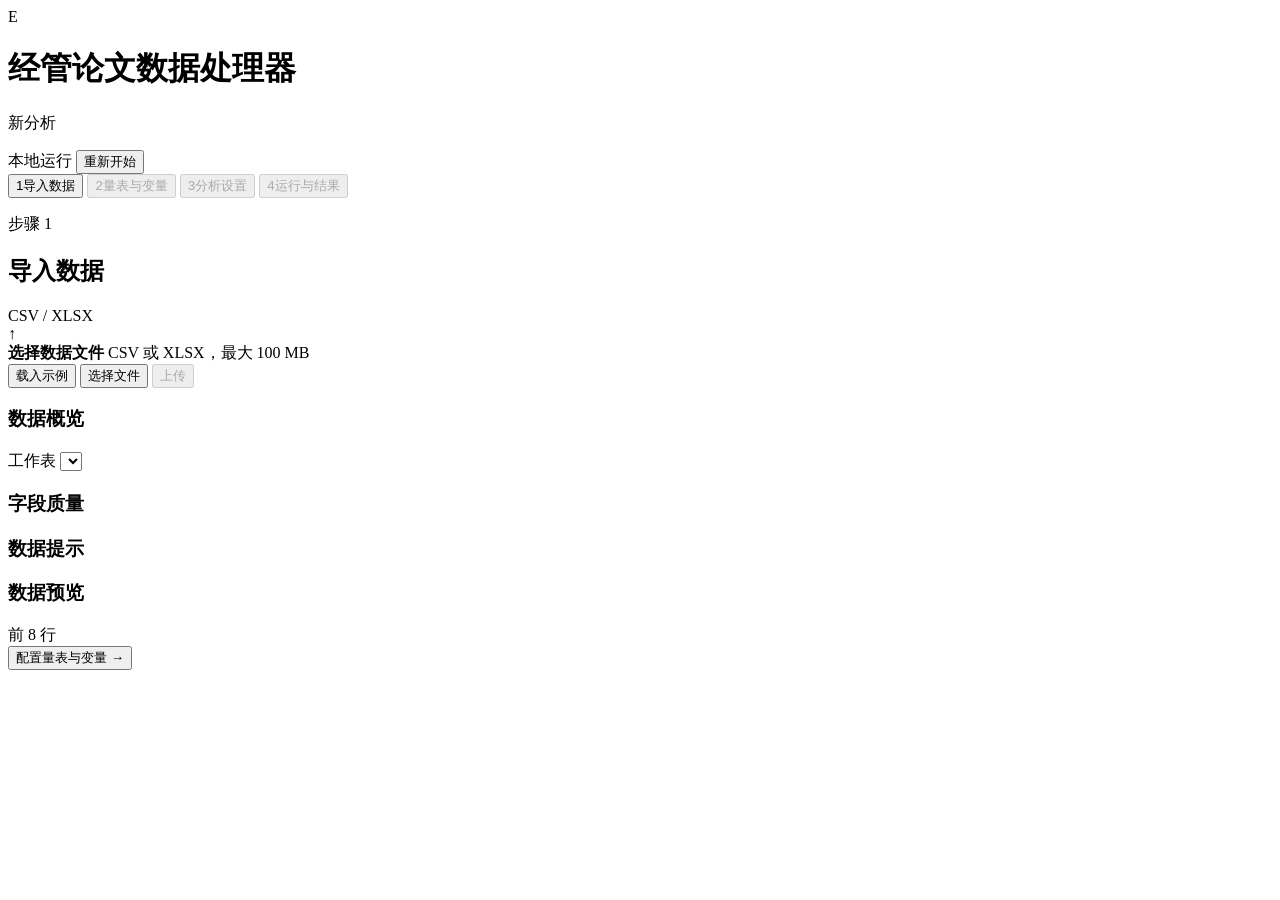
==== app/templates/index.html @ cfa17cdb "Initial release of economics paper analyzer" ====
<!doctype html>
<html lang="zh-CN">
<head>
  <meta charset="utf-8">
  <meta name="viewport" content="width=device-width, initial-scale=1">
  <meta name="color-scheme" content="light">
  <meta name="theme-color" content="#ffffff">
  <title>经管论文数据处理器</title>
  <link rel="stylesheet" href="/static/app.css">
</head>
<body>
  <div class="app-shell">
    <header class="topbar">
      <div class="brand-block">
        <div class="brand-mark" aria-hidden="true">E</div>
        <div>
          <h1>经管论文数据处理器</h1>
          <p id="datasetContext">新分析</p>
        </div>
      </div>
      <div class="topbar-actions">
        <span class="local-status"><span aria-hidden="true"></span>本地运行</span>
        <button class="button button-quiet" type="button" id="resetButton">重新开始</button>
      </div>
    </header>

    <nav class="step-nav" aria-label="分析步骤">
      <button class="step-tab is-active" type="button" data-step-target="upload" aria-current="step">
        <span class="step-number">1</span><span>导入数据</span>
      </button>
      <button class="step-tab" type="button" data-step-target="variables" disabled>
        <span class="step-number">2</span><span>量表与变量</span>
      </button>
      <button class="step-tab" type="button" data-step-target="analysis" disabled>
        <span class="step-number">3</span><span>分析设置</span>
      </button>
      <button class="step-tab" type="button" data-step-target="results" disabled>
        <span class="step-number">4</span><span>运行与结果</span>
      </button>
    </nav>

    <main class="main-content">
      <section class="step-panel is-active" id="step-upload" data-step="upload" aria-labelledby="uploadTitle">
        <div class="section-heading">
          <div>
            <p class="eyebrow">步骤 1</p>
            <h2 id="uploadTitle">导入数据</h2>
          </div>
          <div class="heading-meta" id="uploadState">CSV / XLSX</div>
        </div>

        <div class="upload-zone" id="uploadZone">
          <input type="file" id="fileInput" accept=".csv,.xlsx,text/csv,application/vnd.openxmlformats-officedocument.spreadsheetml.sheet" hidden>
          <div class="upload-symbol" aria-hidden="true">↑</div>
          <div class="upload-copy">
            <strong id="fileLabel">选择数据文件</strong>
            <span id="fileMeta">CSV 或 XLSX，最大 100 MB</span>
          </div>
          <div class="upload-actions">
            <button class="button button-quiet" type="button" id="demoButton">载入示例</button>
            <button class="button button-secondary" type="button" id="chooseFileButton">选择文件</button>
            <button class="button button-primary" type="button" id="uploadButton" disabled>上传</button>
          </div>
        </div>
        <div class="inline-alert is-hidden" id="uploadError" role="alert"></div>

        <div class="data-review is-hidden" id="dataReview">
          <div class="review-toolbar">
            <div>
              <h3>数据概览</h3>
              <span id="dataCaption"></span>
            </div>
            <label class="compact-field is-hidden" id="sheetField">
              <span>工作表</span>
              <select id="sheetSelect"></select>
            </label>
          </div>

          <dl class="stat-strip" id="qualityStats"></dl>

          <div class="quality-layout">
            <div class="quality-panel">
              <div class="subheading-row">
                <h3>字段质量</h3>
                <span id="columnCount"></span>
              </div>
              <div class="column-list" id="columnQuality"></div>
            </div>
            <div class="quality-panel">
              <div class="subheading-row">
                <h3>数据提示</h3>
                <span id="warningCount"></span>
              </div>
              <ul class="diagnostic-list" id="dataWarnings"></ul>
            </div>
          </div>

          <div class="preview-panel">
            <div class="subheading-row">
              <h3>数据预览</h3>
              <span>前 8 行</span>
            </div>
            <div class="table-scroll">
              <table id="previewTable">
                <thead></thead>
                <tbody></tbody>
              </table>
            </div>
          </div>

          <div class="step-actions">
            <span></span>
            <button class="button button-primary" type="button" data-next-step="variables">配置量表与变量 <span aria-hidden="true">→</span></button>
          </div>
        </div>
      </section>

      <section class="step-panel" id="step-variables" data-step="variables" aria-labelledby="variablesTitle" hidden>
        <div class="section-heading">
          <div>
            <p class="eyebrow">步骤 2</p>
            <h2 id="variablesTitle">量表与变量</h2>
          </div>
          <button class="button button-secondary" type="button" id="addScaleButton"><span aria-hidden="true">＋</span> 添加量表</button>
        </div>

        <div class="workspace-grid scale-workspace">
          <div class="workspace-main">
            <div class="subheading-row section-divider-heading">
              <div>
                <h3>量表构建</h3>
                <span id="scaleCount">0 个量表</span>
              </div>
            </div>
            <div class="scale-list" id="scaleList"></div>
            <div class="empty-state" id="scaleEmpty">
              <span aria-hidden="true">＋</span>
              <strong>尚未添加量表</strong>
            </div>
          </div>

          <aside class="workspace-aside variable-panel" aria-labelledby="rolesTitle">
            <div class="subheading-row section-divider-heading">
              <h3 id="rolesTitle">变量角色</h3>
              <span>模型变量</span>
            </div>
            <div class="field-stack">
              <label class="field required-field">
                <span>自变量 X</span>
                <select id="roleX" required></select>
              </label>
              <label class="field required-field">
                <span>因变量 Y</span>
                <select id="roleY" required></select>
              </label>
              <label class="field">
                <span>中介变量 M</span>
                <select id="roleM"></select>
              </label>
              <label class="field">
                <span>调节变量 W</span>
                <select id="roleW"></select>
              </label>
              <label class="field">
                <span>控制变量</span>
                <select id="roleControls" multiple size="6"></select>
              </label>
            </div>
          </aside>
        </div>

        <div class="inline-alert is-hidden" id="variableError" role="alert"></div>
        <div class="step-actions">
          <button class="button button-quiet" type="button" data-prev-step="upload"><span aria-hidden="true">←</span> 返回</button>
          <button class="button button-primary" type="button" id="variablesNext">设置分析方案 <span aria-hidden="true">→</span></button>
        </div>
      </section>

      <section class="step-panel" id="step-analysis" data-step="analysis" aria-labelledby="analysisTitle" hidden>
        <div class="section-heading">
          <div>
            <p class="eyebrow">步骤 3</p>
            <h2 id="analysisTitle">分析设置</h2>
          </div>
          <span class="selection-count" id="analysisCount">0 项分析</span>
        </div>

        <div class="analysis-layout">
          <div class="analysis-block">
            <div class="section-divider-heading">
              <h3>分析项目</h3>
            </div>
            <div class="toggle-list" id="analysisToggles">
              <label class="toggle-row">
                <span><strong>验证性因子分析</strong><small>CFA</small></span>
                <input type="checkbox" name="analysis" value="cfa" checked>
              </label>
              <label class="toggle-row">
                <span><strong>Harman 单因子检验</strong><small>降维法</small></span>
                <input type="checkbox" name="analysis" value="harman" checked>
              </label>
              <label class="toggle-row">
                <span><strong>未测量潜在方法因子</strong><small>ULMC</small></span>
                <input type="checkbox" name="analysis" value="ulmc" checked>
              </label>
              <label class="toggle-row">
                <span><strong>描述性统计与相关</strong><small>均值、标准差与相关矩阵</small></span>
                <input type="checkbox" name="analysis" value="descriptives" checked>
              </label>
              <label class="toggle-row">
                <span><strong>回归分析</strong><small>主效应模型</small></span>
                <input type="checkbox" name="analysis" value="regression" checked>
              </label>
              <label class="toggle-row">
                <span><strong>中介回归与效应检验</strong><small>间接效应</small></span>
                <input type="checkbox" name="analysis" value="mediation" checked>
              </label>
              <label class="toggle-row">
                <span><strong>调节回归与效应检验</strong><small>交互项与简单斜率图</small></span>
                <input type="checkbox" name="analysis" value="moderation" checked>
              </label>
              <label class="toggle-row">
                <span><strong>被调节的中介效应</strong><small>条件间接效应</small></span>
                <input type="checkbox" name="analysis" value="moderated_mediation" checked>
              </label>
            </div>
          </div>

          <div class="settings-column">
            <div class="analysis-block">
              <div class="section-divider-heading">
                <h3>模型设置</h3>
              </div>
              <fieldset class="segmented-field" id="stageFieldset">
                <legend>调节阶段</legend>
                <div class="segmented-control">
                  <label><input type="radio" name="moderatedStage" value="first" checked><span>第一阶段</span></label>
                  <label><input type="radio" name="moderatedStage" value="second"><span>第二阶段</span></label>
                </div>
              </fieldset>
              <label class="field">
                <span>相关系数</span>
                <select id="correlationMethod">
                  <option value="pearson">Pearson</option>
                  <option value="spearman">Spearman</option>
                </select>
              </label>
              <label class="field">
                <span>Harman 判定阈值（%）</span>
                <input type="number" id="harmanThreshold" value="40" min="0" max="100" step="1">
              </label>
            </div>

            <div class="analysis-block">
              <div class="section-divider-heading">
                <h3>统计推断</h3>
              </div>
              <div class="form-grid two-columns">
                <label class="field">
                  <span>显著性水平 α</span>
                  <input type="number" id="alphaInput" value="0.05" min="0.001" max="0.499" step="0.01">
                </label>
                <label class="field">
                  <span>Bootstrap 次数</span>
                  <input type="number" id="bootstrapInput" value="5000" min="200" max="20000" step="100">
                </label>
                <label class="field">
                  <span>随机种子</span>
                  <input type="number" id="seedInput" value="20260730" step="1">
                </label>
                <label class="field">
                  <span>置信区间</span>
                  <select id="ciMethod">
                    <option value="bca">BCa</option>
                    <option value="percentile">Percentile</option>
                  </select>
                </label>
                <label class="field full-span">
                  <span>标准误</span>
                  <select id="robustSe">
                    <option value="HC3">HC3 稳健标准误</option>
                    <option value="classical">经典标准误</option>
                  </select>
                </label>
              </div>
            </div>
          </div>
        </div>

        <div class="inline-alert is-hidden" id="analysisError" role="alert"></div>
        <div class="step-actions">
          <button class="button button-quiet" type="button" data-prev-step="variables"><span aria-hidden="true">←</span> 返回</button>
          <button class="button button-primary" type="button" id="runAnalysisButton"><span aria-hidden="true">▶</span> 开始分析</button>
        </div>
      </section>

      <section class="step-panel" id="step-results" data-step="results" aria-labelledby="resultsTitle" hidden>
        <div class="section-heading result-heading">
          <div>
            <p class="eyebrow">步骤 4</p>
            <h2 id="resultsTitle">运行与结果</h2>
          </div>
          <span class="job-badge is-running" id="jobBadge">等待任务</span>
        </div>

        <div class="job-progress" id="jobProgress">
          <div class="progress-copy">
            <div>
              <strong id="progressTitle">正在创建分析任务</strong>
              <span id="progressMessage">准备数据与模型参数</span>
            </div>
            <span id="progressPercent">0%</span>
          </div>
          <div class="progress-track" role="progressbar" aria-label="分析进度" aria-valuemin="0" aria-valuemax="100" aria-valuenow="0">
            <span id="progressBar"></span>
          </div>
          <ol class="run-log" id="runLog" aria-live="polite"></ol>
        </div>

        <div class="inline-alert is-hidden" id="jobError" role="alert"></div>

        <div class="result-workspace is-hidden" id="resultWorkspace">
          <div class="result-tabs" role="tablist" aria-label="分析结果">
            <button type="button" id="result-tab-summary" role="tab" aria-selected="true" aria-controls="result-summary" data-result-tab="summary">结果摘要</button>
            <button type="button" id="result-tab-diagnostics" role="tab" aria-selected="false" aria-controls="result-diagnostics" data-result-tab="diagnostics" tabindex="-1">模型诊断</button>
            <button type="button" id="result-tab-artifacts" role="tab" aria-selected="false" aria-controls="result-artifacts" data-result-tab="artifacts" tabindex="-1">文件下载 <span id="artifactCount"></span></button>
          </div>
          <div class="result-tab-panel is-active" id="result-summary" data-result-panel="summary" role="tabpanel" aria-labelledby="result-tab-summary">
            <div class="result-content" id="resultSummary"></div>
          </div>
          <div class="result-tab-panel" id="result-diagnostics" data-result-panel="diagnostics" role="tabpanel" aria-labelledby="result-tab-diagnostics" hidden>
            <div class="result-content" id="resultDiagnostics"></div>
          </div>
          <div class="result-tab-panel" id="result-artifacts" data-result-panel="artifacts" role="tabpanel" aria-labelledby="result-tab-artifacts" hidden>
            <div class="artifact-list" id="artifactList"></div>
          </div>
        </div>

        <div class="step-actions result-actions">
          <button class="button button-quiet" type="button" id="backToSettings"><span aria-hidden="true">←</span> 返回设置</button>
          <button class="button button-secondary is-hidden" type="button" id="rerunButton"><span aria-hidden="true">↻</span> 重新运行</button>
        </div>
      </section>
    </main>
  </div>

  <template id="scaleTemplate">
    <article class="scale-editor">
      <div class="scale-editor-head">
        <div class="scale-index">量表 <span></span></div>
        <button class="icon-button remove-scale" type="button" title="删除量表" aria-label="删除量表">×</button>
      </div>
      <div class="scale-fields">
        <label class="field scale-name-field">
          <span>构念名称</span>
          <input type="text" class="scale-name" maxlength="64" placeholder="例如：工作投入" required>
        </label>
        <label class="field item-field">
          <span>量表题项</span>
          <select class="scale-items" multiple size="7" required></select>
        </label>
        <label class="field item-field">
          <span>反向题项</span>
          <select class="scale-reverse-items" multiple size="7"></select>
        </label>
        <div class="range-fields">
          <label class="field">
            <span>最小值</span>
            <input type="number" class="scale-min" value="1" step="1" required>
          </label>
          <label class="field">
            <span>最大值</span>
            <input type="number" class="scale-max" value="5" step="1" required>
          </label>
        </div>
      </div>
      <div class="scale-validation" role="status"></div>
    </article>
  </template>

  <div class="toast-region" id="toastRegion" aria-live="polite" aria-atomic="true"></div>
  <script src="/static/app.js" defer></script>
</body>
</html>
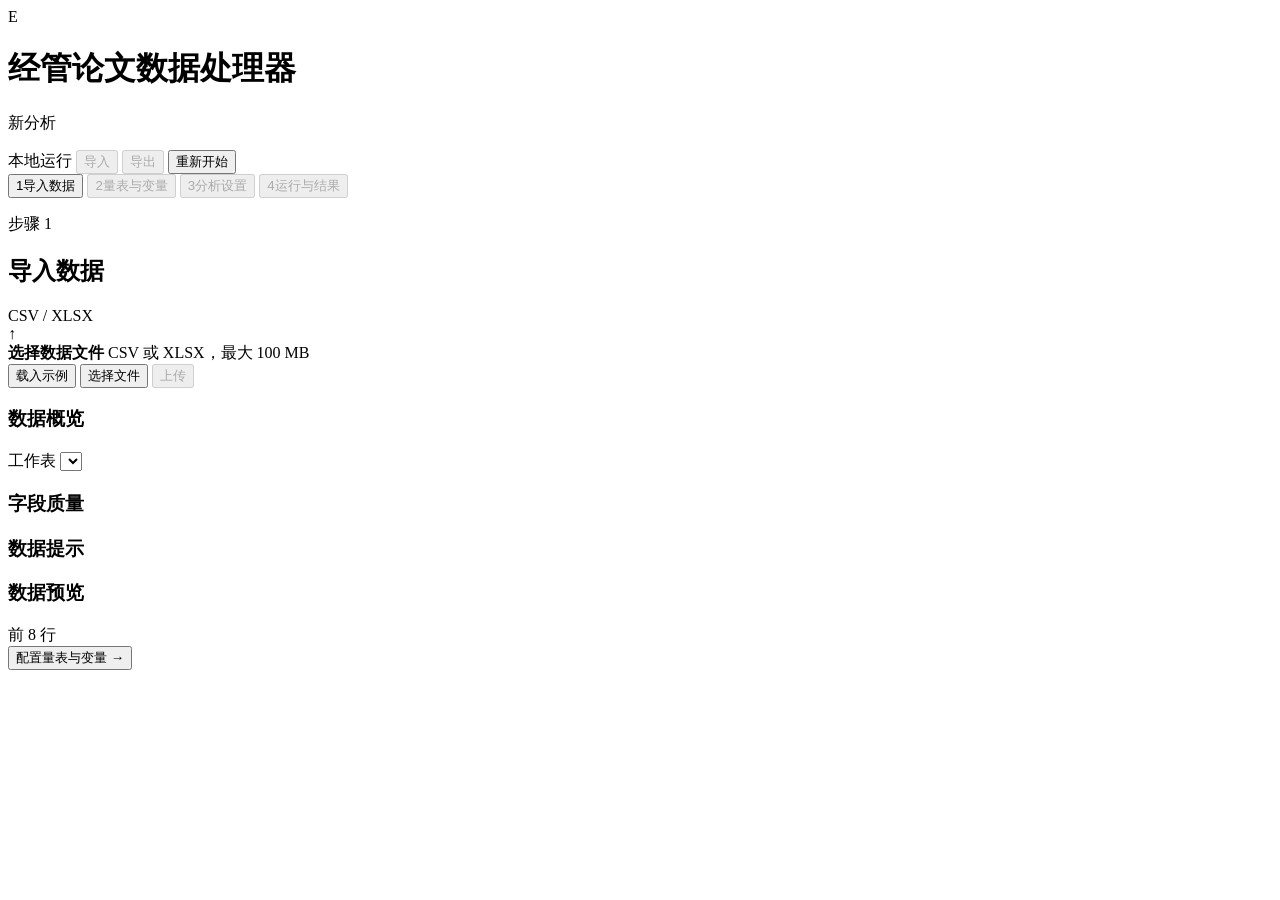
==== commit 5c4e9d1e: "Release v0.3.6 with Windows packaging" ====
--- a/app/templates/index.html
+++ b/app/templates/index.html
@@ -20,6 +20,9 @@
       </div>
       <div class="topbar-actions">
         <span class="local-status"><span aria-hidden="true"></span>本地运行</span>
+        <input type="file" id="settingsFileInput" accept="application/json,.json" hidden>
+        <button class="button button-quiet" type="button" id="importSettingsButton" disabled title="导入分析配置">导入</button>
+        <button class="button button-quiet" type="button" id="exportSettingsButton" disabled title="导出当前分析配置">导出</button>
         <button class="button button-quiet" type="button" id="resetButton">重新开始</button>
       </div>
     </header>
@@ -124,49 +127,18 @@
           <button class="button button-secondary" type="button" id="addScaleButton"><span aria-hidden="true">＋</span> 添加量表</button>
         </div>
 
-        <div class="workspace-grid scale-workspace">
-          <div class="workspace-main">
-            <div class="subheading-row section-divider-heading">
-              <div>
-                <h3>量表构建</h3>
-                <span id="scaleCount">0 个量表</span>
-              </div>
-            </div>
-            <div class="scale-list" id="scaleList"></div>
-            <div class="empty-state" id="scaleEmpty">
-              <span aria-hidden="true">＋</span>
-              <strong>尚未添加量表</strong>
-            </div>
-          </div>
-
-          <aside class="workspace-aside variable-panel" aria-labelledby="rolesTitle">
-            <div class="subheading-row section-divider-heading">
-              <h3 id="rolesTitle">变量角色</h3>
-              <span>模型变量</span>
-            </div>
-            <div class="field-stack">
-              <label class="field required-field">
-                <span>自变量 X</span>
-                <select id="roleX" required></select>
-              </label>
-              <label class="field required-field">
-                <span>因变量 Y</span>
-                <select id="roleY" required></select>
-              </label>
-              <label class="field">
-                <span>中介变量 M</span>
-                <select id="roleM"></select>
-              </label>
-              <label class="field">
-                <span>调节变量 W</span>
-                <select id="roleW"></select>
-              </label>
-              <label class="field">
-                <span>控制变量</span>
-                <select id="roleControls" multiple size="6"></select>
-              </label>
-            </div>
-          </aside>
+        <div class="workspace-main scale-workspace">
+          <div class="subheading-row section-divider-heading">
+            <div>
+              <h3>量表构建</h3>
+              <span id="scaleCount">0 个量表</span>
+            </div>
+          </div>
+          <div class="scale-list" id="scaleList"></div>
+          <div class="empty-state" id="scaleEmpty">
+            <span aria-hidden="true">＋</span>
+            <strong>尚未添加量表</strong>
+          </div>
         </div>
 
         <div class="inline-alert is-hidden" id="variableError" role="alert"></div>
@@ -207,37 +179,14 @@
                 <span><strong>描述性统计与相关</strong><small>均值、标准差与相关矩阵</small></span>
                 <input type="checkbox" name="analysis" value="descriptives" checked>
               </label>
-              <label class="toggle-row">
-                <span><strong>回归分析</strong><small>主效应模型</small></span>
-                <input type="checkbox" name="analysis" value="regression" checked>
-              </label>
-              <label class="toggle-row">
-                <span><strong>中介回归与效应检验</strong><small>间接效应</small></span>
-                <input type="checkbox" name="analysis" value="mediation" checked>
-              </label>
-              <label class="toggle-row">
-                <span><strong>调节回归与效应检验</strong><small>交互项与简单斜率图</small></span>
-                <input type="checkbox" name="analysis" value="moderation" checked>
-              </label>
-              <label class="toggle-row">
-                <span><strong>被调节的中介效应</strong><small>条件间接效应</small></span>
-                <input type="checkbox" name="analysis" value="moderated_mediation" checked>
-              </label>
             </div>
           </div>
 
           <div class="settings-column">
             <div class="analysis-block">
               <div class="section-divider-heading">
-                <h3>模型设置</h3>
+                <h3>全局设置</h3>
               </div>
-              <fieldset class="segmented-field" id="stageFieldset">
-                <legend>调节阶段</legend>
-                <div class="segmented-control">
-                  <label><input type="radio" name="moderatedStage" value="first" checked><span>第一阶段</span></label>
-                  <label><input type="radio" name="moderatedStage" value="second"><span>第二阶段</span></label>
-                </div>
-              </fieldset>
               <label class="field">
                 <span>相关系数</span>
                 <select id="correlationMethod">
@@ -287,6 +236,31 @@
           </div>
         </div>
 
+        <section class="path-model-section" aria-labelledby="pathModelsTitle">
+          <div class="path-model-toolbar">
+            <div>
+              <h3 id="pathModelsTitle">回归路径模型</h3>
+              <span id="modelCount">0 个模型</span>
+            </div>
+            <button class="button button-secondary" type="button" id="addModelButton"><span aria-hidden="true">＋</span> 添加路径</button>
+          </div>
+          <div class="path-model-list" id="pathModelList"></div>
+          <div class="empty-state compact-empty" id="pathModelEmpty">
+            <span aria-hidden="true">＋</span>
+            <strong>尚未添加回归路径</strong>
+          </div>
+        </section>
+
+        <section class="ordinal-confirmation is-hidden" id="ordinalConfirmation" aria-labelledby="ordinalConfirmationTitle">
+          <div class="section-divider-heading">
+            <div>
+              <h3 id="ordinalConfirmationTitle">有序连续变量确认</h3>
+              <span>仅适用于具有明确顺序且可视为等距的 X 或控制变量</span>
+            </div>
+          </div>
+          <div class="ordinal-confirmation-list" id="ordinalVariableList"></div>
+        </section>
+
         <div class="inline-alert is-hidden" id="analysisError" role="alert"></div>
         <div class="step-actions">
           <button class="button button-quiet" type="button" data-prev-step="variables"><span aria-hidden="true">←</span> 返回</button>
@@ -351,30 +325,106 @@
         <button class="icon-button remove-scale" type="button" title="删除量表" aria-label="删除量表">×</button>
       </div>
       <div class="scale-fields">
-        <label class="field scale-name-field">
-          <span>构念名称</span>
-          <input type="text" class="scale-name" maxlength="64" placeholder="例如：工作投入" required>
-        </label>
-        <label class="field item-field">
-          <span>量表题项</span>
-          <select class="scale-items" multiple size="7" required></select>
-        </label>
-        <label class="field item-field">
-          <span>反向题项</span>
-          <select class="scale-reverse-items" multiple size="7"></select>
-        </label>
-        <div class="range-fields">
-          <label class="field">
-            <span>最小值</span>
-            <input type="number" class="scale-min" value="1" step="1" required>
+        <div class="scale-meta-fields">
+          <label class="field scale-name-field">
+            <span>构念名称</span>
+            <input type="text" class="scale-name" maxlength="64" placeholder="例如：工作投入" required>
           </label>
-          <label class="field">
-            <span>最大值</span>
-            <input type="number" class="scale-max" value="5" step="1" required>
+          <div class="range-fields">
+            <label class="field">
+              <span>最小值</span>
+              <input type="number" class="scale-min" value="1" step="1" required>
+            </label>
+            <label class="field">
+              <span>最大值</span>
+              <input type="number" class="scale-max" value="5" step="1" required>
+            </label>
+          </div>
+        </div>
+        <div class="item-picker">
+          <label class="picker-pane field">
+            <span>可用题项 <small class="available-count"></small></span>
+            <select class="scale-available-items" multiple size="8" aria-label="可用题项"></select>
           </label>
+          <div class="picker-actions" aria-label="移动题项">
+            <button class="picker-arrow assign-items" type="button" title="将选中题项加入量表" aria-label="将选中题项加入量表">→</button>
+            <button class="picker-arrow unassign-items" type="button" title="将选中题项移出量表" aria-label="将选中题项移出量表">←</button>
+          </div>
+          <div class="picker-pane field">
+            <span>已选题项 <small class="selected-count"></small></span>
+            <div class="scale-selected-list" role="listbox" aria-label="已选题项，可勾选反向题" aria-multiselectable="true" tabindex="0"></div>
+          </div>
         </div>
       </div>
       <div class="scale-validation" role="status"></div>
+    </article>
+  </template>
+
+  <template id="pathModelTemplate">
+    <article class="path-model-editor">
+      <div class="path-model-head">
+        <div class="model-index">路径 <span></span></div>
+        <div class="model-actions">
+          <button class="icon-button duplicate-model" type="button" title="复制路径" aria-label="复制路径"><span aria-hidden="true">⧉</span></button>
+          <button class="icon-button remove-model" type="button" title="删除路径" aria-label="删除路径">×</button>
+        </div>
+      </div>
+      <div class="path-model-fields">
+        <label class="field model-name-field required-field">
+          <span>模型名称</span>
+          <input type="text" class="model-name" maxlength="64" placeholder="例如：创新氛围 → 创新绩效" required>
+        </label>
+        <label class="field model-analysis-field required-field">
+          <span>模型类型</span>
+          <select class="model-analysis" required>
+            <option value="regression">主效应回归</option>
+            <option value="mediation">中介模型</option>
+            <option value="moderation">调节模型</option>
+            <option value="moderated_mediation">被调节的中介模型</option>
+          </select>
+        </label>
+        <label class="field required-field">
+          <span>自变量 X</span>
+          <select class="model-x" required></select>
+        </label>
+        <label class="field required-field">
+          <span>因变量 Y</span>
+          <select class="model-y" required></select>
+        </label>
+        <label class="field model-mediator-field required-field">
+          <span>中介变量 M</span>
+          <select class="model-mediator"></select>
+        </label>
+        <label class="field model-moderator-field required-field">
+          <span>调节变量 W</span>
+          <select class="model-moderator"></select>
+        </label>
+        <div class="field model-controls-field">
+          <span>控制变量</span>
+          <div class="model-control-picker">
+            <label class="picker-pane field">
+              <span>可用变量 <small class="control-available-count"></small></span>
+              <select class="model-controls-available" multiple size="5" aria-label="可用控制变量"></select>
+            </label>
+            <div class="picker-actions" aria-label="移动控制变量">
+              <button class="picker-arrow assign-controls" type="button" title="将选中变量加入控制变量" aria-label="将选中变量加入控制变量">→</button>
+              <button class="picker-arrow unassign-controls" type="button" title="将选中变量移出控制变量" aria-label="将选中变量移出控制变量">←</button>
+            </div>
+            <div class="picker-pane field">
+              <span>已选控制变量 <small class="control-selected-count"></small></span>
+              <div class="model-controls-selected-list" role="listbox" aria-label="已选控制变量" aria-multiselectable="true" tabindex="0"></div>
+            </div>
+          </div>
+        </div>
+        <fieldset class="segmented-field model-stage-field">
+          <legend>调节阶段</legend>
+          <div class="segmented-control">
+            <label><input type="radio" class="model-stage-first" value="first" checked><span>第一阶段</span></label>
+            <label><input type="radio" class="model-stage-second" value="second"><span>第二阶段</span></label>
+          </div>
+        </fieldset>
+      </div>
+      <div class="model-validation" role="status"></div>
     </article>
   </template>
 
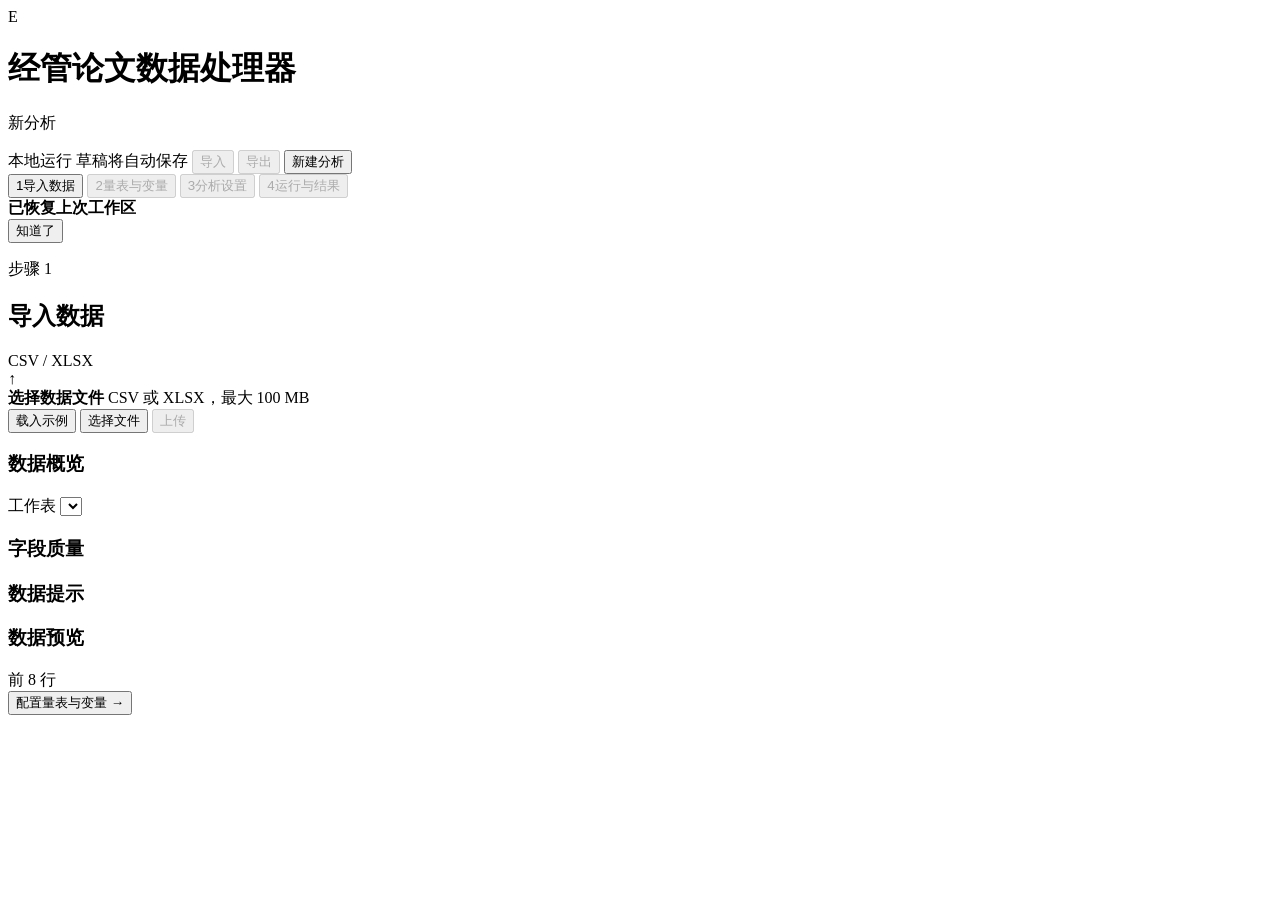
==== commit 60b711ad: "Add workspace recovery and backup" ====
--- a/app/templates/index.html
+++ b/app/templates/index.html
@@ -20,10 +20,13 @@
       </div>
       <div class="topbar-actions">
         <span class="local-status"><span aria-hidden="true"></span>本地运行</span>
+        <span class="draft-status" id="draftStatus" data-state="idle">
+          <span class="draft-indicator" aria-hidden="true"></span><span id="draftStatusText">草稿将自动保存</span>
+        </span>
         <input type="file" id="settingsFileInput" accept="application/json,.json" hidden>
         <button class="button button-quiet" type="button" id="importSettingsButton" disabled title="导入分析配置">导入</button>
         <button class="button button-quiet" type="button" id="exportSettingsButton" disabled title="导出当前分析配置">导出</button>
-        <button class="button button-quiet" type="button" id="resetButton">重新开始</button>
+        <button class="button button-secondary new-analysis-button" type="button" id="resetButton" title="清空当前工作区并开始新的数据分析">新建分析</button>
       </div>
     </header>
 
@@ -41,6 +44,14 @@
         <span class="step-number">4</span><span>运行与结果</span>
       </button>
     </nav>
+
+    <div class="recovery-notice is-hidden" id="recoveryNotice" role="status" aria-live="polite">
+      <div>
+        <strong>已恢复上次工作区</strong>
+        <span id="recoveryNoticeText"></span>
+      </div>
+      <button class="button button-quiet" type="button" id="dismissRecoveryNotice">知道了</button>
+    </div>
 
     <main class="main-content">
       <section class="step-panel is-active" id="step-upload" data-step="upload" aria-labelledby="uploadTitle">
